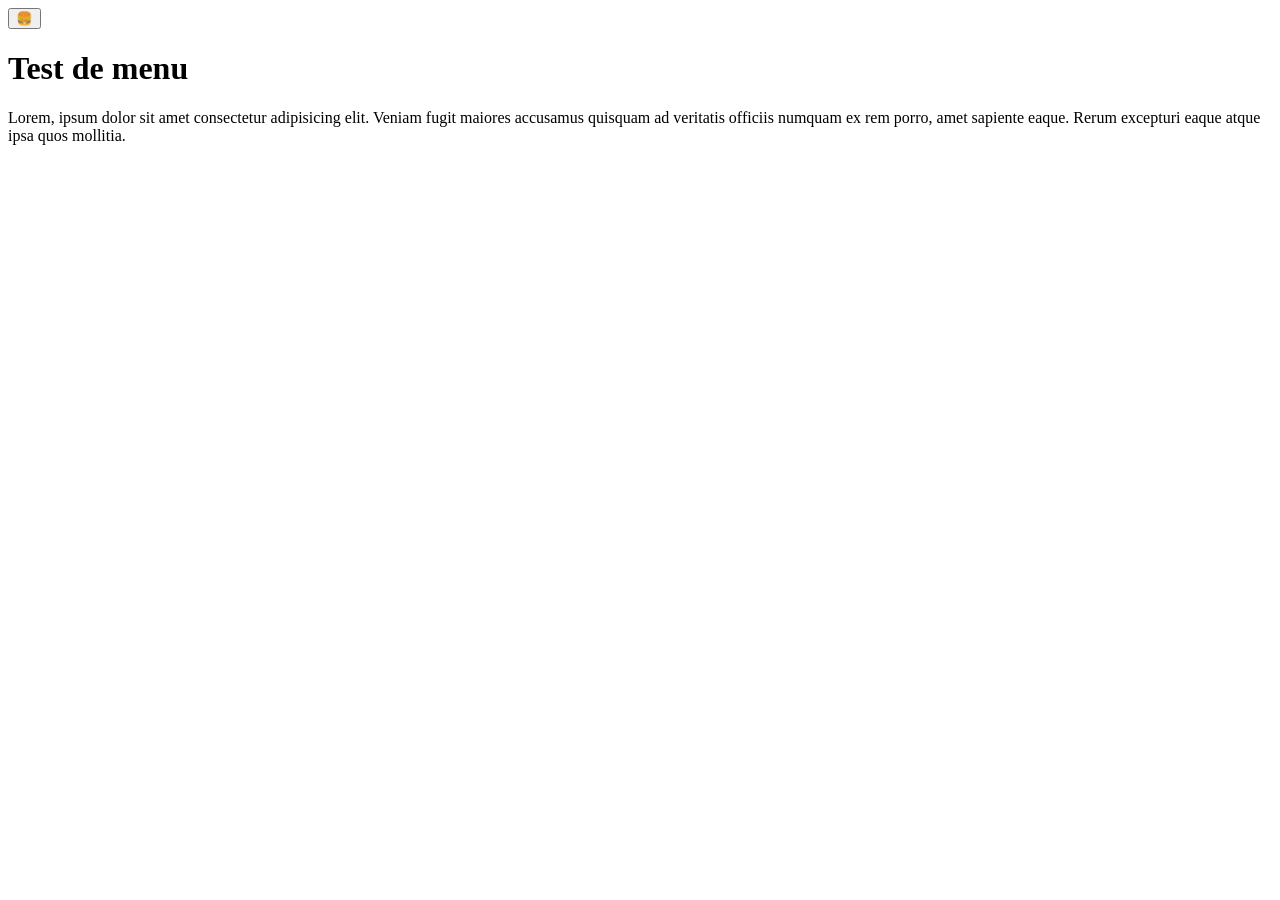
==== index.html @ 78975e28 "menu" ====
<!DOCTYPE html>
<html lang="fr">

<head>
  <meta charset="utf-8">
  <meta name="viewport" content="width=device-width, initial-scale=1">
  <title>Test de menu</title>
  <link rel="stylesheet" href="css/style.css">
</head>

<body>
  <header class="header header--home">

    <!-- Menu principal -->
    <button class="burger" type="button" aria-label="Menu">
      🍔
    </button>

    <nav class="menu" id="menu" popover aria-label="Main menu">
      <button class="menu__close burger burger--close" type="button" aria-label="Close the menu">
        🍔
      </button>
      <ul class="menu__list">
        <li class="menu__item"><a class="menu__link" href="#">Item de menu un</a></li>
        <li class="menu__item"><a class="menu__link" href="#">Item de menu deux</a></li>
        <li class="menu__item"><a class="menu__link" href="#">Item de menu trois</a></li>
        <li class="menu__item"><a class="menu__link" href="#">Item de menu quatre</a></li>
      </ul>
    </nav>
    <!-- Fin du menu principal -->
  </header>

  <!-- Contenu principal de la page -->
  <main>
    <h1>Test de menu</h1>
    <p>
      Lorem, ipsum dolor sit amet consectetur adipisicing elit. Veniam fugit maiores accusamus quisquam ad veritatis
      officiis numquam ex rem porro, amet sapiente eaque. Rerum excepturi eaque atque ipsa quos mollitia.
    </p>
  </main>
  <!-- Fin du contenu principal -->

</body>

</html>
---- css/style.css ----
/* code css à faire */
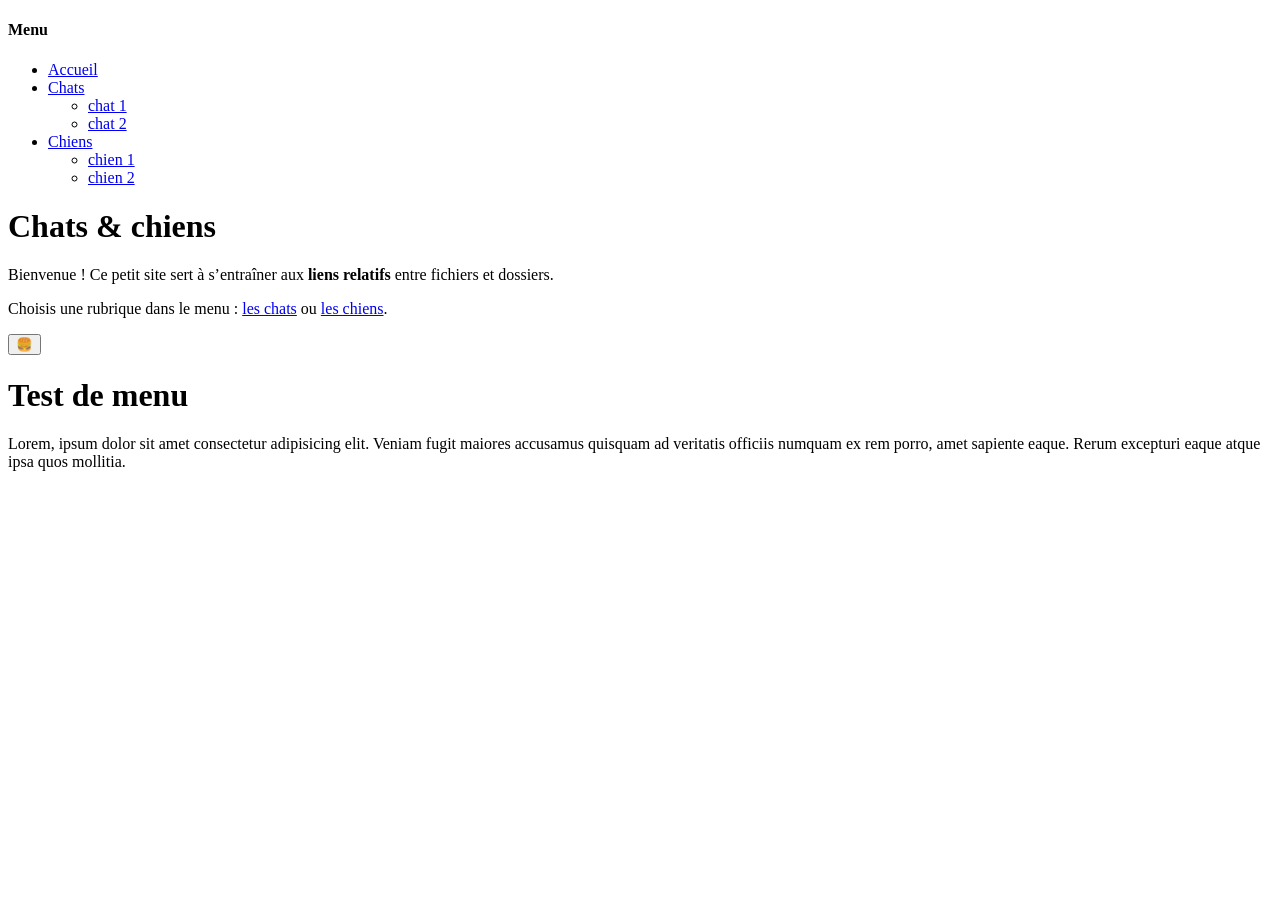
==== commit 0e54edd7: "commit" ====
--- a/index.html
+++ b/index.html
@@ -9,17 +9,51 @@
 </head>
 
 <body>
-  <header class="header header--home">
+  <div class="layout">
+    <nav>
+      <h4>Menu</h4>
+      <ul>
+        <li><a href="index.html">Accueil</a></li>
+        <li>
+          <a href="cats/index.html">Chats</a>
+          <ul>
+            <li><a href="cats/chat-1.html">chat 1</a></li>
+            <li><a href="cats/chat-2.html">chat 2</a></li>
+          </ul>
+        </li>
+        <li>
+          <a href="dogs/index.html">Chiens</a>
+          <ul>
+            <li><a href="dogs/chien-1.html">chien 1</a></li>
+            <li><a href="dogs/chien-2.html">chien 2</a></li>
+          </ul>
+        </li>
+      </ul>
+    </nav>
+    <main>
+    <h1>Chats &amp; chiens</h1>
+    <p>Bienvenue ! Ce petit site sert à s’entraîner aux <strong>liens relatifs</strong> entre fichiers et dossiers.</p>
+    <p>Choisis une rubrique dans le menu : <a href="cats/index.html">les chats</a> ou <a href="dogs/index.html">les chiens</a>.</p>
+    </main>
+  </div>
+  <header class="header header--home"> 
 
     <!-- Menu principal -->
-    <button class="burger" type="button" aria-label="Menu">
-      🍔
-    </button>
+    <button class="burger" type="button" popovertarget="menu" aria-label="Menu">
+  🍔
+</button><!--  2: La page ne défile pas tant que le menu popover est ouvert -->
 
-    <nav class="menu" id="menu" popover aria-label="Main menu">
-      <button class="menu__close burger burger--close" type="button" aria-label="Close the menu">
-        🍔
-      </button>
+
+    <nav class="menu" id="menu" popover aria-label="Main menu"><!-- 1: Ce bouton ouvre ou ferme le menu grâce à l'attribut popovertarget  -->
+<button
+  class="menu__close burger burger--close"
+  type="button"
+  popovertarget="menu"
+  popovertargetaction="hide"
+  aria-label="Close the menu"
+  autofocus
+></button><!--  3: Ce bouton ferme le menu grâce à l'attribut popovertarget  -->
+
       <ul class="menu__list">
         <li class="menu__item"><a class="menu__link" href="#">Item de menu un</a></li>
         <li class="menu__item"><a class="menu__link" href="#">Item de menu deux</a></li>
--- a/css/style.css
+++ b/css/style.css
@@ -1 +1,44 @@
-/* code css à faire */
+.menu {
+  width: 100%;
+  height: 100%;
+  border: 0;
+}/*  1: Le menu occupe toute la page et n'a pas de bordure */
+
+html:has(.menu:popover-open) {
+  overflow: hidden;
+}
+
+.burger {
+  cursor: pointer;
+}/*  2: Le bouton de menu a un curseur de type pointeur */
+
+.menu {
+  
+  transition: 400ms allow-discrete;
+  opacity: 0;
+}
+
+.menu:popover-open {
+  opacity: 1;
+}
+
+@starting-style {
+  .menu:popover-open {
+    opacity: 0;
+  }
+}/*  4: Style de départ pour l'animation */
+@starting-style {
+  .menu:popover-open .burger--close {
+    transform: none;
+  }
+}
+
+.menu:popover-open .burger--close {
+  transform: rotate(90deg);
+  transition: 400ms; /*  5: Animation de rotation pour le bouton de fermeture */
+}
+  .menu,
+  .menu .burger--close {
+    transition: none;
+  }
+/*  6: Réduction des animations pour les utilisateurs qui en font usage */
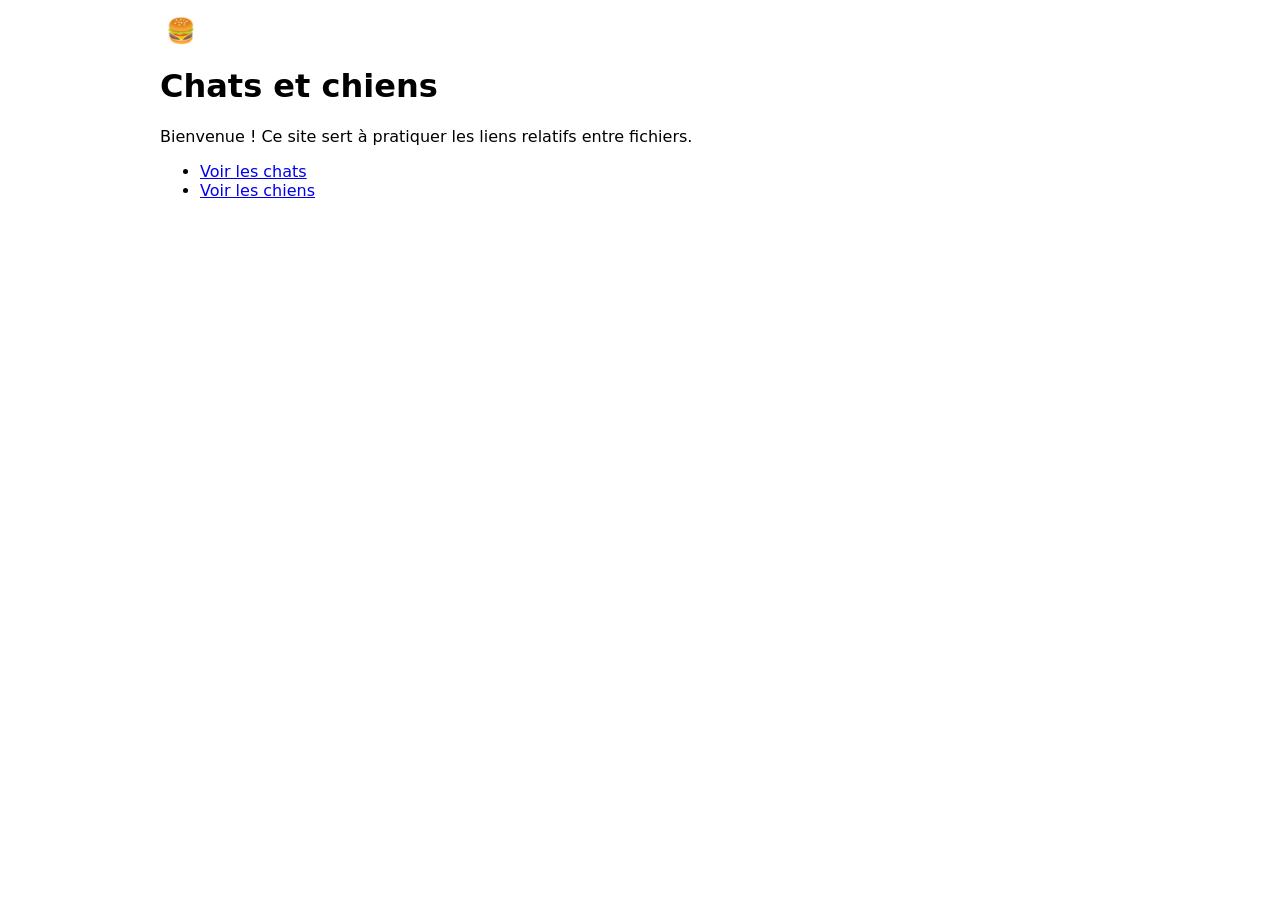
==== commit c6eb817e: "tp2chatchiens" ====
--- a/index.html
+++ b/index.html
@@ -4,13 +4,22 @@
 <head>
   <meta charset="utf-8">
   <meta name="viewport" content="width=device-width, initial-scale=1">
-  <title>Test de menu</title>
-  <link rel="stylesheet" href="css/style.css">
+  <title>Accueil | TP liens relatifs</title>
+  <!-- Lien relatif : depuis ce fichier vers src/css/styles.css -->
+  <link rel="stylesheet" href="src/css/styles.css">
 </head>
 
 <body>
-  <div class="layout">
-    <nav>
+  <header class="header">
+    <!-- 1: Ce bouton ouvre ou ferme le menu grâce à l'attribut popovertarget -->
+    <button class="burger" type="button" popovertarget="menu" aria-label="Menu">🍔</button>
+
+    <!-- 2: Le menu est un popover : il est caché par défaut et s'ouvre avec le bouton. -->
+    <nav class="menu" id="menu" popover aria-label="Menu principal">
+      <!-- 3: Ce bouton ferme le menu. autofocus y place le focus quand le menu s'ouvre. -->
+      <button class="menu__close burger burger--close" type="button" popovertarget="menu"
+        popovertargetaction="hide" aria-label="Fermer le menu" autofocus>✕</button>
+
       <h4>Menu</h4>
       <ul>
         <li><a href="index.html">Accueil</a></li>
@@ -30,50 +39,16 @@
         </li>
       </ul>
     </nav>
-    <main>
-    <h1>Chats &amp; chiens</h1>
-    <p>Bienvenue ! Ce petit site sert à s’entraîner aux <strong>liens relatifs</strong> entre fichiers et dossiers.</p>
-    <p>Choisis une rubrique dans le menu : <a href="cats/index.html">les chats</a> ou <a href="dogs/index.html">les chiens</a>.</p>
-    </main>
-  </div>
-  <header class="header header--home"> 
-
-    <!-- Menu principal -->
-    <button class="burger" type="button" popovertarget="menu" aria-label="Menu">
-  🍔
-</button><!--  2: La page ne défile pas tant que le menu popover est ouvert -->
-
-
-    <nav class="menu" id="menu" popover aria-label="Main menu"><!-- 1: Ce bouton ouvre ou ferme le menu grâce à l'attribut popovertarget  -->
-<button
-  class="menu__close burger burger--close"
-  type="button"
-  popovertarget="menu"
-  popovertargetaction="hide"
-  aria-label="Close the menu"
-  autofocus
-></button><!--  3: Ce bouton ferme le menu grâce à l'attribut popovertarget  -->
-
-      <ul class="menu__list">
-        <li class="menu__item"><a class="menu__link" href="#">Item de menu un</a></li>
-        <li class="menu__item"><a class="menu__link" href="#">Item de menu deux</a></li>
-        <li class="menu__item"><a class="menu__link" href="#">Item de menu trois</a></li>
-        <li class="menu__item"><a class="menu__link" href="#">Item de menu quatre</a></li>
-      </ul>
-    </nav>
-    <!-- Fin du menu principal -->
   </header>
 
-  <!-- Contenu principal de la page -->
   <main>
-    <h1>Test de menu</h1>
-    <p>
-      Lorem, ipsum dolor sit amet consectetur adipisicing elit. Veniam fugit maiores accusamus quisquam ad veritatis
-      officiis numquam ex rem porro, amet sapiente eaque. Rerum excepturi eaque atque ipsa quos mollitia.
-    </p>
+    <h1>Chats et chiens</h1>
+    <p>Bienvenue ! Ce site sert à pratiquer les liens relatifs entre fichiers.</p>
+    <ul>
+      <li><a href="cats/index.html">Voir les chats</a></li>
+      <li><a href="dogs/index.html">Voir les chiens</a></li>
+    </ul>
   </main>
-  <!-- Fin du contenu principal -->
-
 </body>
 
-</html>+</html>
--- a/src/css/styles.css
+++ b/src/css/styles.css
@@ -0,0 +1,97 @@
+.menu {
+  width: 100%;
+  height: 100%;
+  border: 0;
+}/*  1: Le menu occupe toute la page et n'a pas de bordure */
+
+html:has(.menu:popover-open) {
+  overflow: hidden;
+}
+
+.burger {
+  cursor: pointer;
+}/*  2: Le bouton de menu a un curseur de type pointeur */
+
+.menu {
+  
+  transition: 400ms allow-discrete;
+  opacity: 0;
+}
+
+.menu:popover-open {
+  opacity: 1;
+}
+
+@starting-style {
+  .menu:popover-open {
+    opacity: 0;
+  }
+}/*  4: Style de départ pour l'animation */
+@starting-style {
+  .menu:popover-open .burger--close {
+    transform: none;
+  }
+}
+
+.menu:popover-open .burger--close {
+  transform: rotate(90deg);
+  transition: 400ms; /*  5: Animation de rotation pour le bouton de fermeture */
+}
+@media (prefers-reduced-motion: reduce) {
+  .menu,
+  .menu .burger--close {
+    transition: none;
+  }
+}
+/*  6: Réduction des animations pour les utilisateurs qui en font usage */
+
+
+/* --- TP liens relatifs ---------------------------------------------------- */
+/* Les chemins url() sont relatifs à CE fichier (src/css/styles.css) :
+   ../../ remonte à la racine du projet, puis on descend dans public/icones. */
+body {
+  font-family: system-ui, sans-serif;
+  max-width: 60rem;
+  margin: 0 auto;
+  padding: 1rem;
+}
+
+.media--fullwidth {
+  width: 100%;
+  height: auto;
+}
+
+nav>h4::before {
+  content: url("../../public/icones/book.svg");
+  margin-right: .4em;
+}
+
+nav>ul>li>a::before {
+  content: url("../../public/icones/bag-plus.svg");
+  margin-right: .4em;
+}
+
+nav>ul>li>ul>li>a::before {
+  content: url("../../public/icones/archive.svg");
+  margin-right: .4em;
+}
+
+.menu {
+  padding: 2rem;
+  font-size: 1.25rem;
+}
+
+.menu ul {
+  list-style: none;
+  padding-left: 1rem;
+}
+
+.menu li {
+  margin: .5rem 0;
+}
+
+.burger {
+  font-size: 1.5rem;
+  background: none;
+  border: 0;
+}
